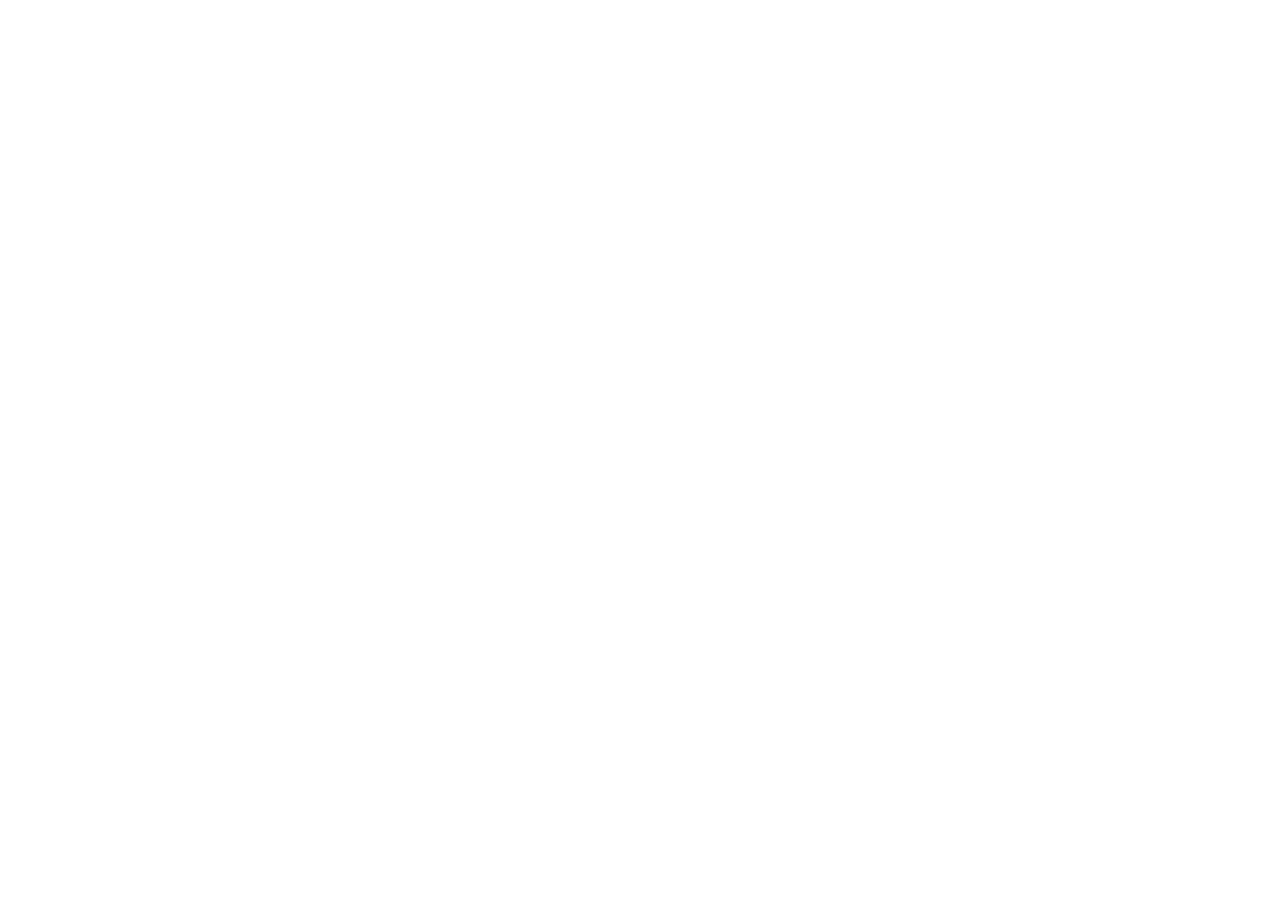
==== newArcan.html @ dc3e4a9b "started new version" ====
<!DOCTYPE html>
<html lang="ru">
  <head>
    <meta charset="UTF-8" />
    <meta http-equiv="X-UA-Compatible" content="IE=edge" />
    <meta name="viewport" content="width=device-width, initial-scale=1.0" />
    <link rel="stylesheet" href="newArcan.css" />
    <title>Game</title>
    <script src="newArcan.js" defer></script>
  </head>
  <body>
    <div class="field"></div>
    <div class="platform"></div>
    <div class="ball"></div>
    <div class="leftWall"></div>
    <div class="rightWall"></div>
    <div class="topWall"></div>
  </body>
</html>
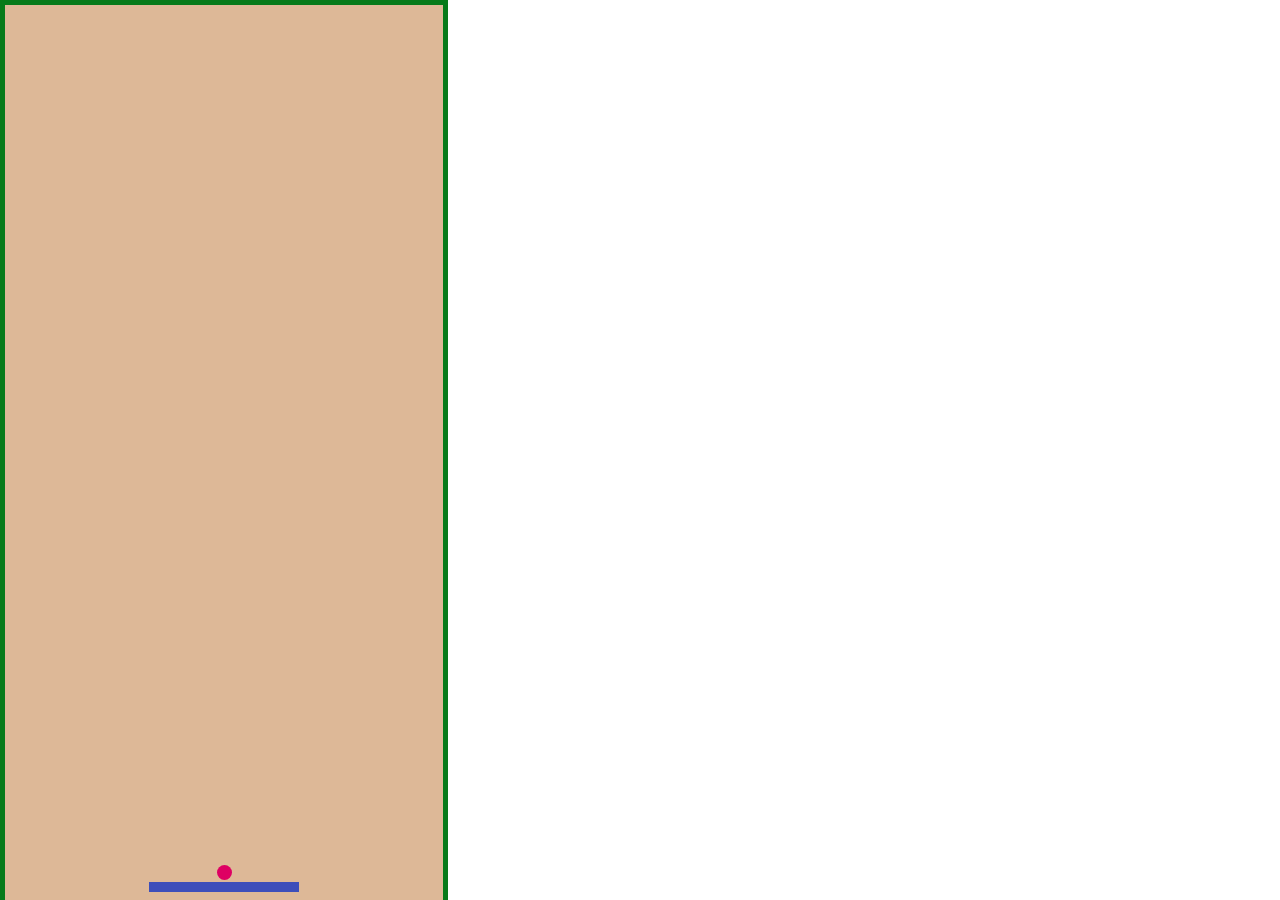
==== commit f0a42efa: "changed bita" ====
--- a/newArcan.html
+++ b/newArcan.html
@@ -9,11 +9,12 @@
     <script src="newArcan.js" defer></script>
   </head>
   <body>
-    <div class="field"></div>
-    <div class="platform"></div>
-    <div class="ball"></div>
-    <div class="leftWall"></div>
-    <div class="rightWall"></div>
-    <div class="topWall"></div>
+    <div class="field">
+      <div class="bita"></div>
+      <div class="ball"></div>
+      <div class="leftWall"></div>
+      <div class="rightWall"></div>
+      <div class="topWall"></div>
+    </div>
   </body>
 </html>
--- a/newArcan.css
+++ b/newArcan.css
@@ -0,0 +1,56 @@
+html,
+body {
+  margin: 0;
+  padding: 0;
+}
+
+body {
+  overflow: hidden;
+}
+
+.field {
+  width: 35vw;
+  height: 100vh;
+  /* margin: 0 auto; */
+  background: #ddb897;
+  position: relative;
+}
+.bita {
+  position: absolute;
+  width: 150px;
+  height: 10px;
+  top: 98%;
+  background: #3d4eba;
+}
+.ball {
+  position: absolute;
+  background: #de0063;
+  width: 15px;
+  height: 15px;
+  border-radius: 50%;
+}
+
+.leftWall,
+.rightWall,
+.topWall {
+  position: absolute;
+  background: #077a1a;
+}
+
+.leftWall {
+  left: 0;
+  top: 0;
+  width: 5px;
+  height: 100%;
+}
+.rightWall {
+  right: 0;
+  width: 5px;
+  height: 100%;
+}
+.topWall {
+  left: 0;
+  top: 0;
+  width: 100%;
+  height: 5px;
+}
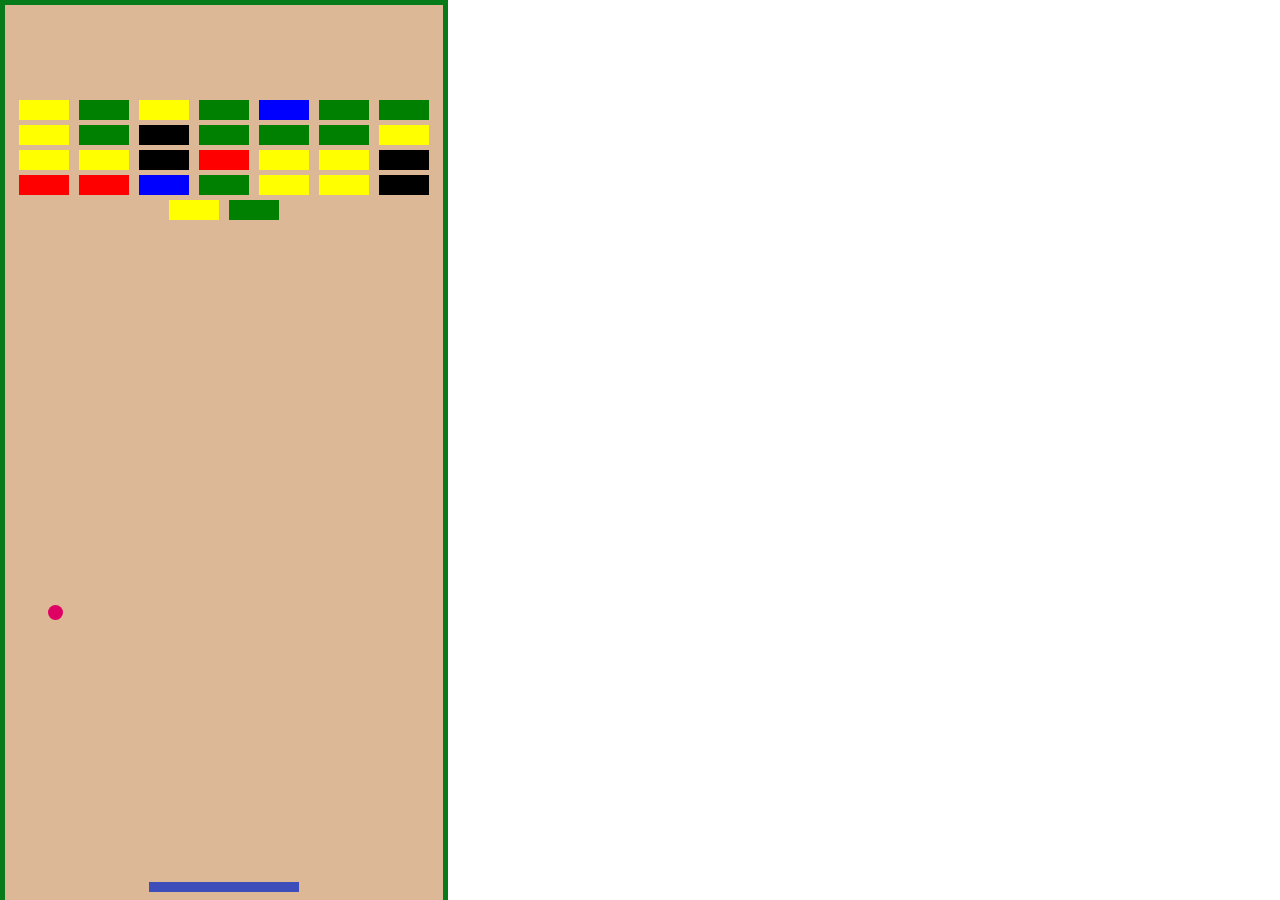
==== commit 9d9fc3e0: "created blocks" ====
--- a/newArcan.html
+++ b/newArcan.html
@@ -15,6 +15,7 @@
       <div class="leftWall"></div>
       <div class="rightWall"></div>
       <div class="topWall"></div>
+      <div class="blocks"></div>
     </div>
   </body>
 </html>
--- a/newArcan.css
+++ b/newArcan.css
@@ -54,3 +54,11 @@
   width: 100%;
   height: 5px;
 }
+
+.blocks {
+  padding: 100px 10px 0 10px;
+  display: flex;
+  flex-wrap: wrap;
+  align-items: center;
+  justify-content: center;
+}
